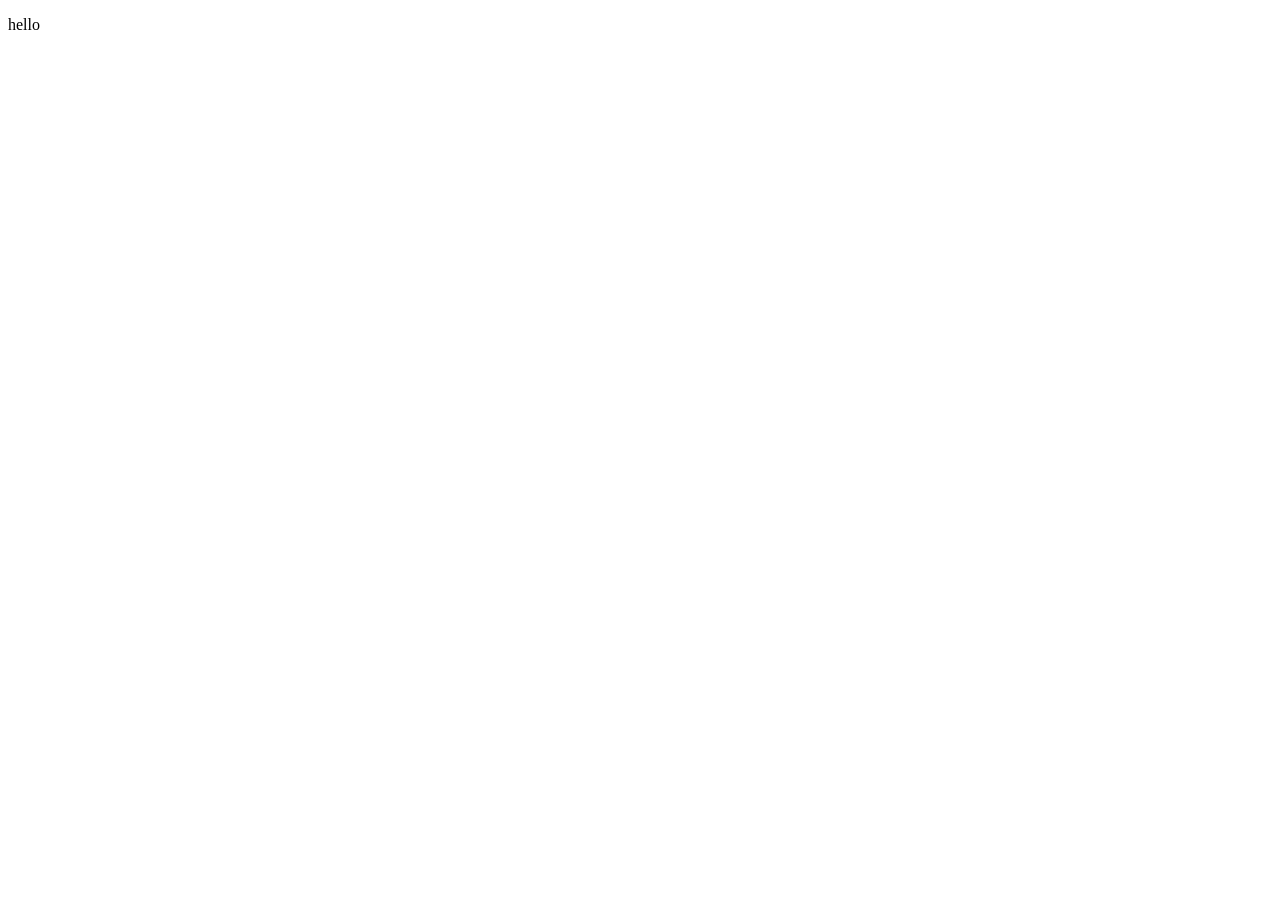
==== first.html @ ca5c8a93 "first commit" ====
<!DOCTYPE html>
<html lang="en">
<head>
    <meta charset="UTF-8">
    <meta name="viewport" content="width=device-width, initial-scale=1.0">
    <title>Document</title>
</head>
<body>
    <p>hello</p>
</body>
</html>
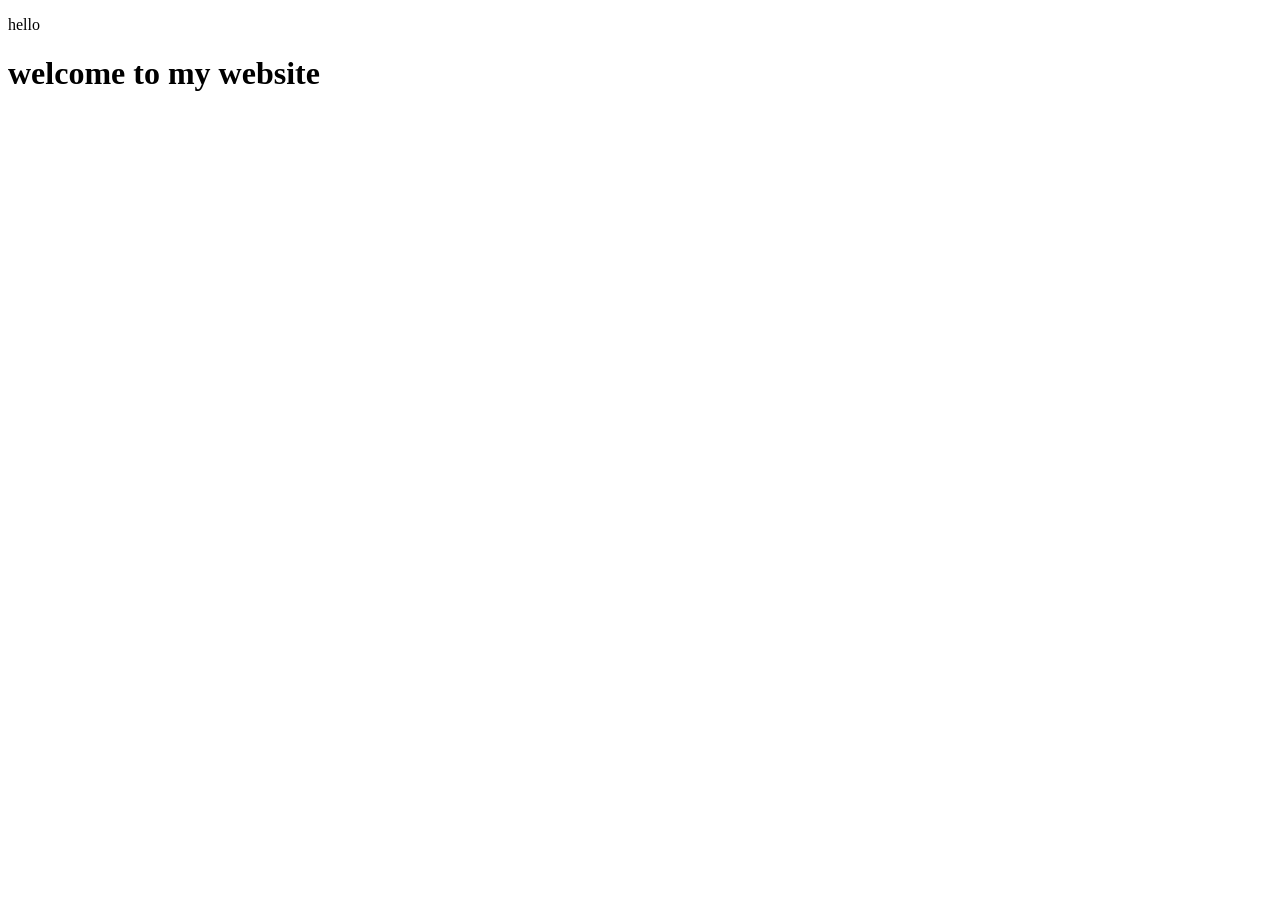
==== commit 2db4fe35: "added h1 tag" ====
--- a/first.html
+++ b/first.html
@@ -7,5 +7,6 @@
 </head>
 <body>
     <p>hello</p>
+    <h1>welcome to my website</h1>
 </body>
 </html>
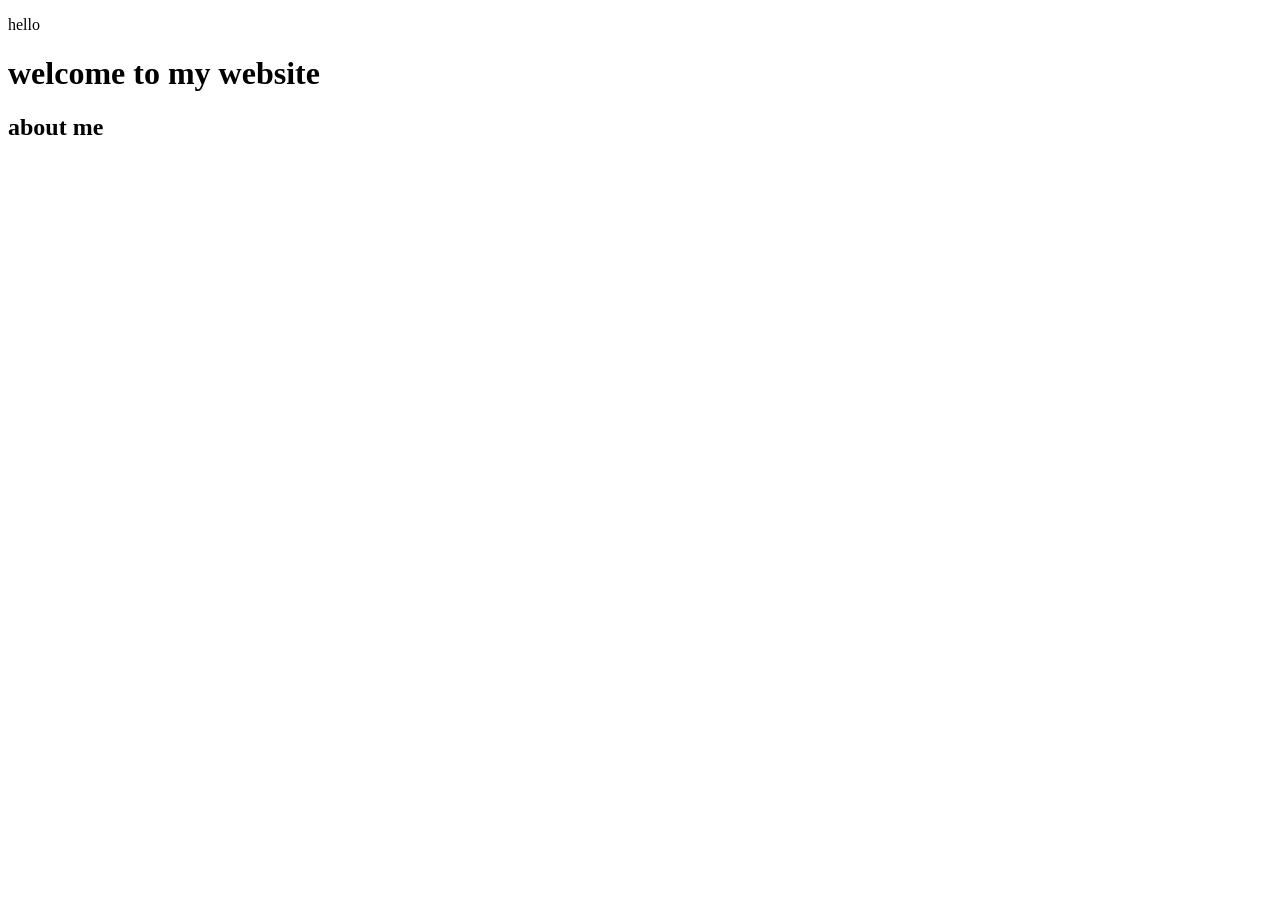
==== commit ab883f6d: "added h2 tag" ====
--- a/first.html
+++ b/first.html
@@ -8,5 +8,6 @@
 <body>
     <p>hello</p>
     <h1>welcome to my website</h1>
+    <h2>about me</h2>
 </body>
 </html>
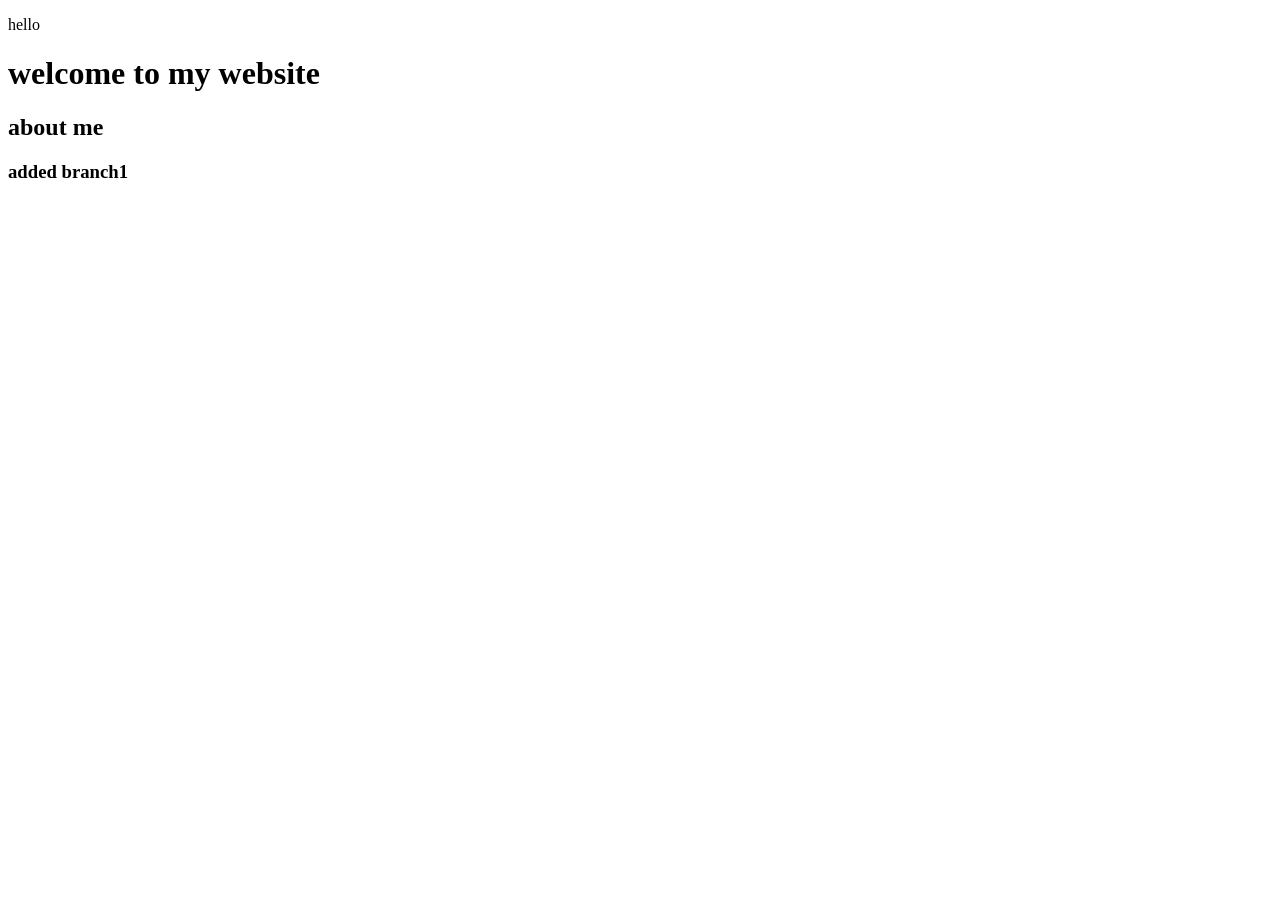
==== commit 3d7694c0: "added branch1" ====
--- a/first.html
+++ b/first.html
@@ -9,5 +9,6 @@
     <p>hello</p>
     <h1>welcome to my website</h1>
     <h2>about me</h2>
+    <h3>added branch1</h3>
 </body>
 </html>
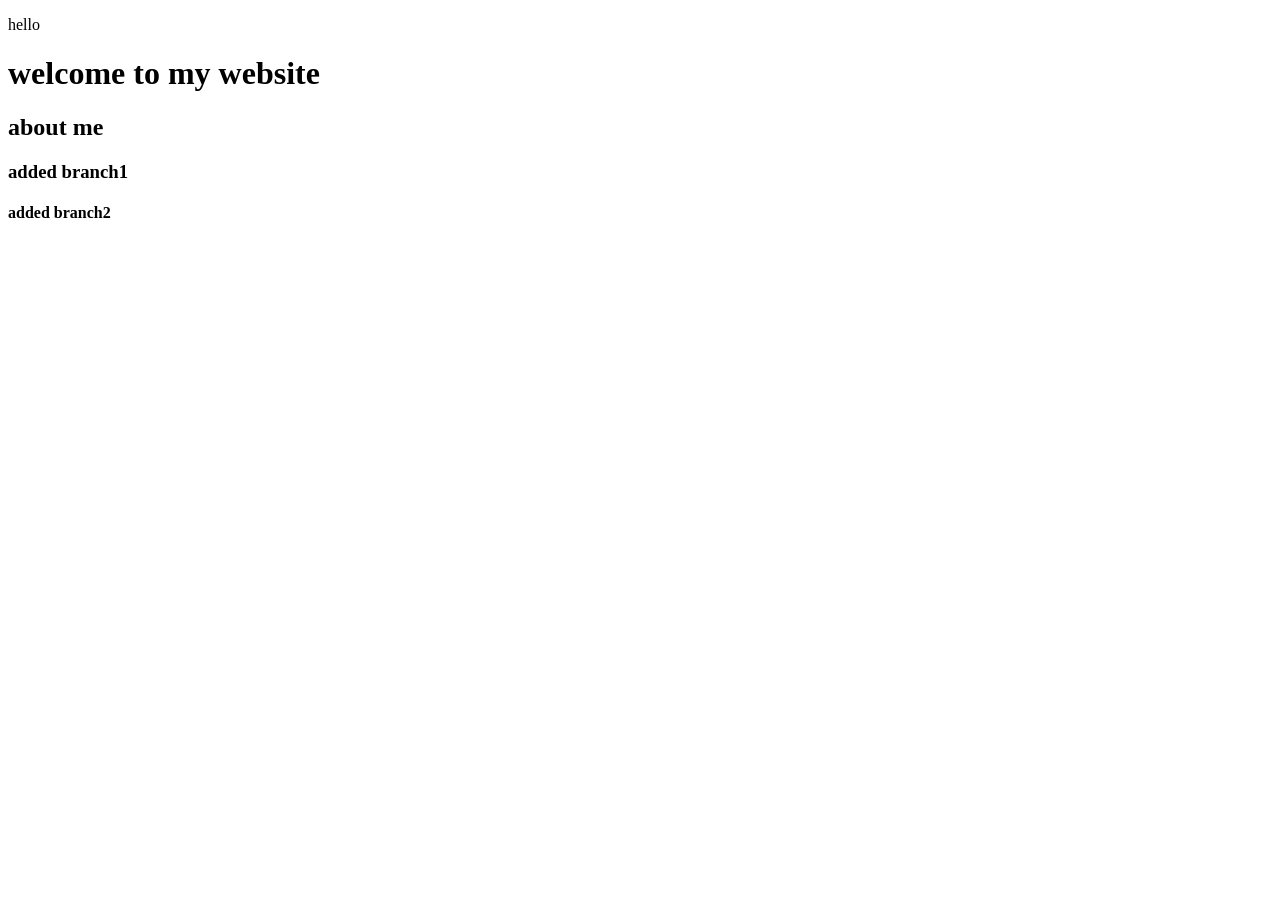
==== commit ca9c8595: "added branch2" ====
--- a/first.html
+++ b/first.html
@@ -10,5 +10,6 @@
     <h1>welcome to my website</h1>
     <h2>about me</h2>
     <h3>added branch1</h3>
+    <h4>added branch2</h4>
 </body>
 </html>
